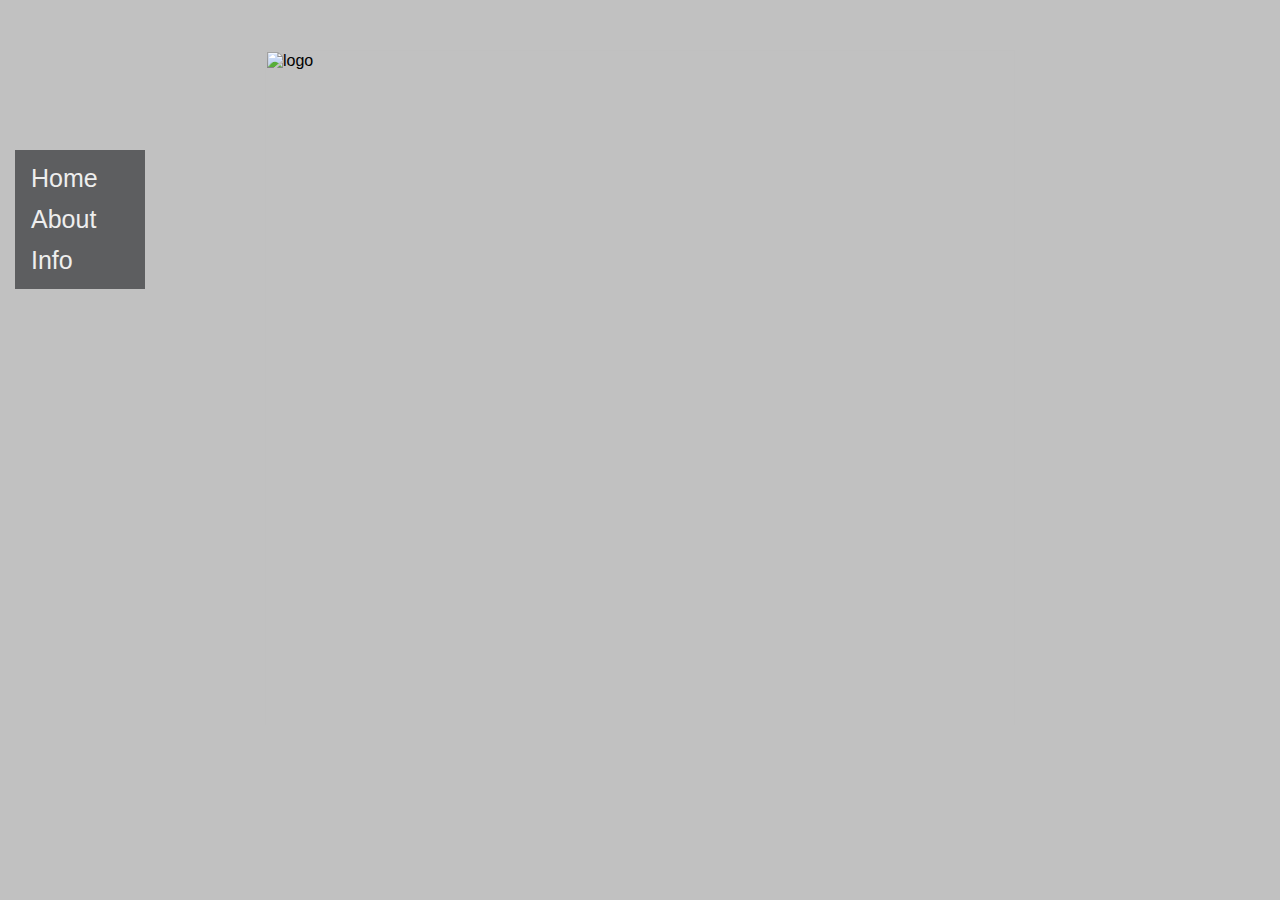
==== mmpFinal/index.html @ 14dfbd4d "Add files via upload" ====
<html>
    <head>
        <meta charset="UTF-8">
        <title>Home Page</title>
        <link rel="stylesheet" type="text/css" href="css.css">
    </head>
    <body class="bg">
        
        <div class="sidenav">
            
            <a href="index.html">Home</a>
            <a href="pages/about.html">About</a>
            <a href="pages/info.html">Info</a>
            

        </div>
        
        <div class="move_logo"><img src="images/p1.png" alt="logo" id="logo" class="logo"></div>
     

   
    </body>
</html>
---- mmpFinal/css.css ----
#logo
{
 width: 750px;
 height: auto;

}

.bg { 

    background-color: #c1c1c1;
}

img.logo {
    display: block;
    margin-left: auto;
    margin-right: auto;
    padding-top: 50px;
    padding-bottom: 25px;
    margin-bottom: 100px;
    
}
img.slides
{
      display: block;
    margin-left: auto;
    margin-right: auto;
    padding-top: 10px;
    padding-bottom: 25px;
    margin-bottom: 20px;
    
}

div.infoH2Move
{  
    margin-top: 10px;
     margin-bottom: 30px;
    border:2px solid black;
    width:200px;
    height:70px;
    margin-left: auto;
    margin-right: auto;
    background: #5d5e60;
    text-align: center;
    color:white;

}
#vidMove
{
     display: block;
    margin-left: auto;
    margin-right: auto;
    padding-top: 10px;
    padding-bottom: 25px;
    margin-bottom: 20px;
}
div.infoH4Move
{   
    border:2px solid black;
    width:200px;
    height:40px;
    margin-left: auto;
    margin-right: auto;
    background: #5d5e60;
    text-align: center;
    color:white;

}
div.hello
{
    background: #5d5e60;
}
div.body
{

	border:2px solid black;
	width: 1000px;
	height: 200px;
	margin-left: auto;
    margin-right: auto;
	background: #5d5e60;
	text-align: center;
	color:white;

}
div.gWgif
{

margin-left: auto;
margin-right: auto;
text-align: center;
padding-top: 10px;


}
.sidenav {
    width: 130px;
    position: fixed;
    z-index: 1;
    top: 150px;
    left: 15px;
    background: #5d5e60;
    overflow-x: hidden;
    padding: 8px 0;
}

.sidenav a {
    padding: 6px 8px 6px 16px;
    text-decoration: none;
    font-size: 25px;
    color: #eee;
    display: block;
}

.sidenav a:hover {
    color: #DD4638;
    background: #5d5e60;
}

* {box-sizing: border-box}
body {font-family: Verdana, sans-serif; margin:0}
.mySlides {display: none}
img {vertical-align: middle;}

/* Slideshow container */
.slideshow-container {
  max-width: 1000px;
  position: relative;
  margin: auto;
}
.testing
{
    font-family: melting;
    font-size: 100px;
    
    margin-left: auto;
    margin-right: auto;
}
.moveh4About
{
margin-left: auto;
margin-right: auto;

}
.moveDivAbout
{
    margin-top: 25px;
    margin-left: auto;
    margin-right: auto;
    padding-bottom: 55px;
    text-align: center;
    display: block;
}
.moveHeadersAbout
{
    display:block;
    margin-left: auto;
    margin-right: auto;

text-align:center;

}

/* Next & previous buttons */
.prev, .next {
  cursor: pointer;
  position: absolute;
  top: 50%;
  width: auto;
  padding: 16px;
  margin-top: -22px;
  color: black;
  font-weight: bold;
  font-size: 18px;
  transition: 0.6s ease;
  border-radius: 0 3px 3px 0;
}

/* Position the "next button" to the right */
.next {
  right: 0;
  border-radius: 3px 0 0 3px;
}

/* On hover, add a black background color with a little bit see-through */
.prev:hover, .next:hover {
  background-color: rgba(255,255,255,0.8);
}

/* Caption text */
.text {
  color: #f2f2f2;
  font-size: 15px;
  padding: 8px 12px;
  position: absolute;
  bottom: 8px;
  width: 100%;
  text-align: center;
}

/* Number text (1/7 etc) */
.numbertext {
  color: #f2f2f2;
  font-size: 12px;
  padding: 8px 12px;
  position: absolute;
  top: 0;
}

.numbertext-B {
  color: #000000;
  font-size: 12px;
  padding: 8px 12px;
  position: absolute;
  top: 0;
}

/* The dots/bullets/indicators */
.dot {
  cursor: pointer;
  height: 15px;
  width: 15px;
  margin: 0 2px;
  background-color: #bbb;
  border-radius: 50%;
  display: inline-block;
  transition: background-color 0.6s ease;
}

.active, .dot:hover {
  background-color: #717171;
}

/* Fading animation */
.fade {
  -webkit-animation-name: fade;
  -webkit-animation-duration: 1.5s;
  animation-name: fade;
  animation-duration: 1.5s;
}

@-webkit-keyframes fade {
  from {opacity: .4} 
  to {opacity: 1}
}

@keyframes fade {
  from {opacity: .4} 
  to {opacity: 1}
}

/* On smaller screens, decrease text size */
@media only screen and (max-width: 300px) {
  .prev, .next,.text {font-size: 11px}
}
@font-face {
font-family: "melting";
src: url(fonts/pieces_nfi.otf) format('opentype');
}
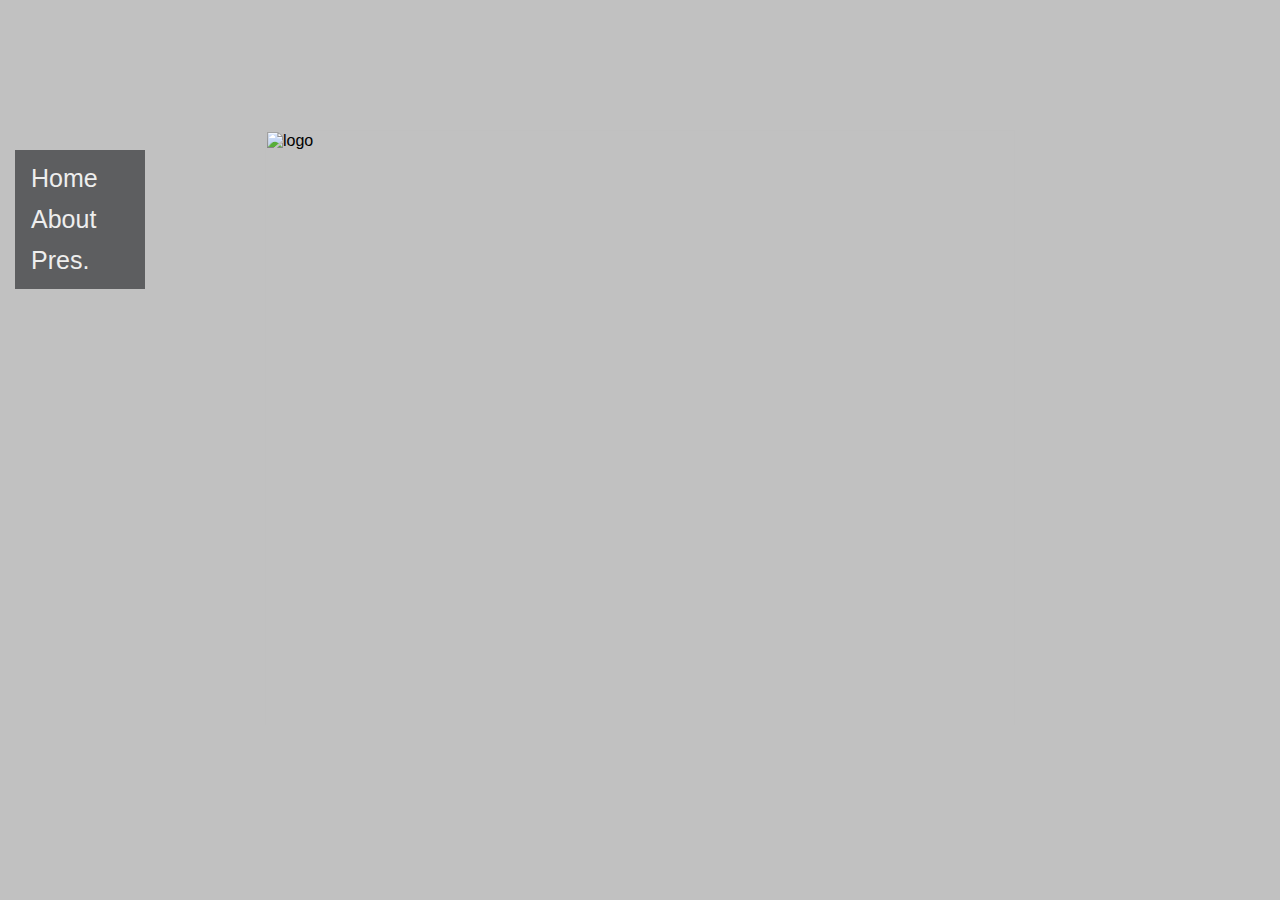
==== commit 6dfdbe94: "Update index.html" ====
--- a/mmpFinal/index.html
+++ b/mmpFinal/index.html
@@ -10,7 +10,7 @@
             
             <a href="index.html">Home</a>
             <a href="pages/about.html">About</a>
-            <a href="pages/info.html">Info</a>
+            <a href="pages/info.html">Pres.</a>
             
 
         </div>
--- a/mmpFinal/css.css
+++ b/mmpFinal/css.css
@@ -14,7 +14,7 @@
     display: block;
     margin-left: auto;
     margin-right: auto;
-    padding-top: 50px;
+    padding-top: 130px;
     padding-bottom: 25px;
     margin-bottom: 100px;
     
@@ -81,6 +81,40 @@
 	text-align: center;
 	color:white;
 
+}
+div.body2
+{
+   border:2px solid black;
+    width: 1000px;
+    height: 640px;
+    margin-left: auto;
+    margin-right: auto;
+    background: #5d5e60;
+    text-align: center;
+    color:white; 
+}
+div.body3
+{
+   border:2px solid black;
+    width: 1000px;
+    height: 800px;
+    margin-left: auto;
+    margin-right: auto;
+    background: #5d5e60;
+    text-align: center;
+    color:white; 
+}
+div.body4
+{
+   border:2px solid black;
+    width: 1000px;
+    height: 350px;
+    margin-left: auto;
+    margin-right: auto;
+    background: #5d5e60;
+    text-align: center;
+    color:white; 
+    margin-bottom: 10px;
 }
 div.gWgif
 {
@@ -173,6 +207,7 @@
   font-size: 18px;
   transition: 0.6s ease;
   border-radius: 0 3px 3px 0;
+  border: 1px ridge white;
 }
 
 /* Position the "next button" to the right */
